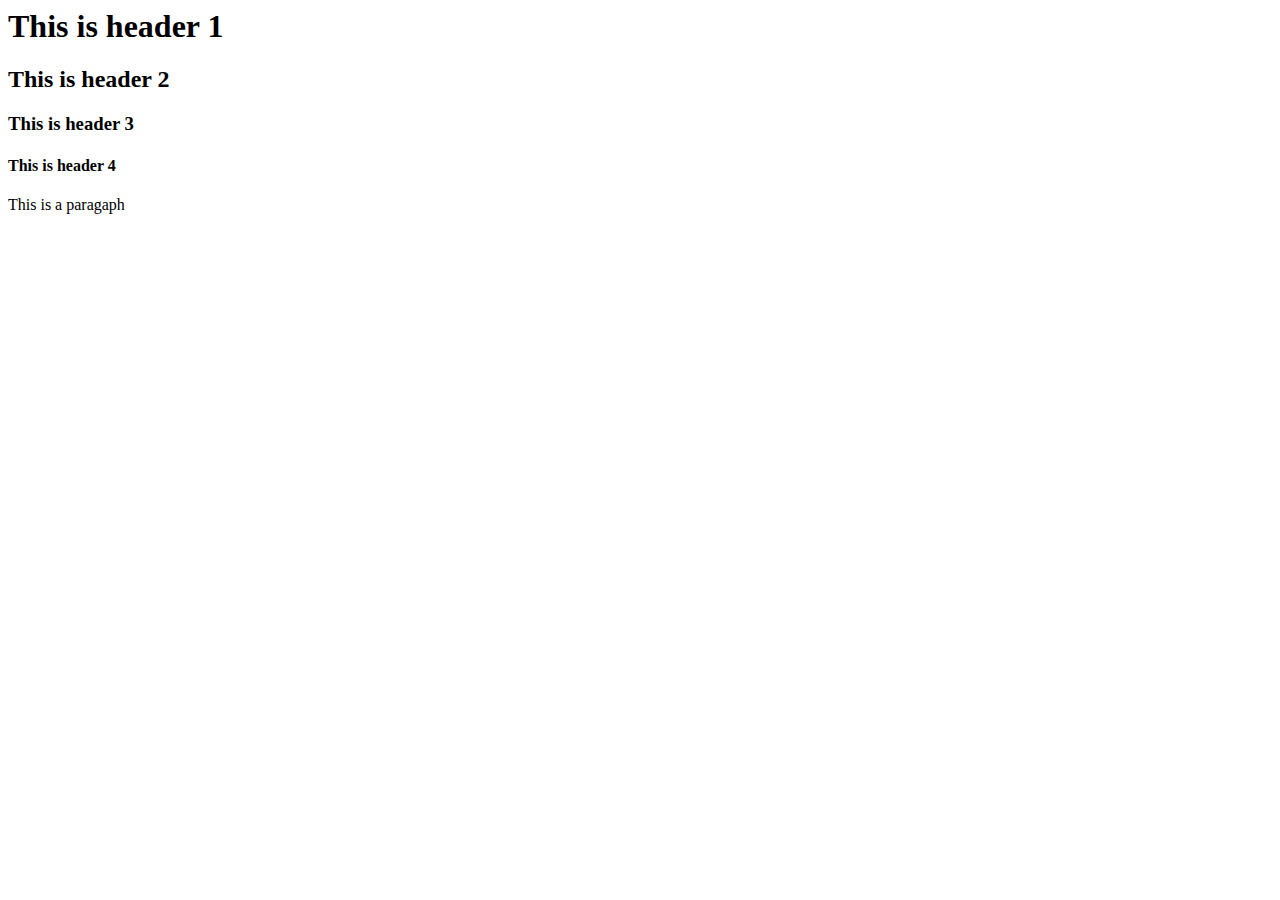
==== index.html @ 6a42c16e "Update index.html" ====
<html>
  
  <link rel="stylesheet" type="text/css" href="./style.css/">
  
  <h1>This is header 1</h1>
  <h2>This is header 2</h2>
  <h3>This is header 3</h3>
  <h4>This is header 4</h4>
  
  <p>This is a paragaph</p>
</html>
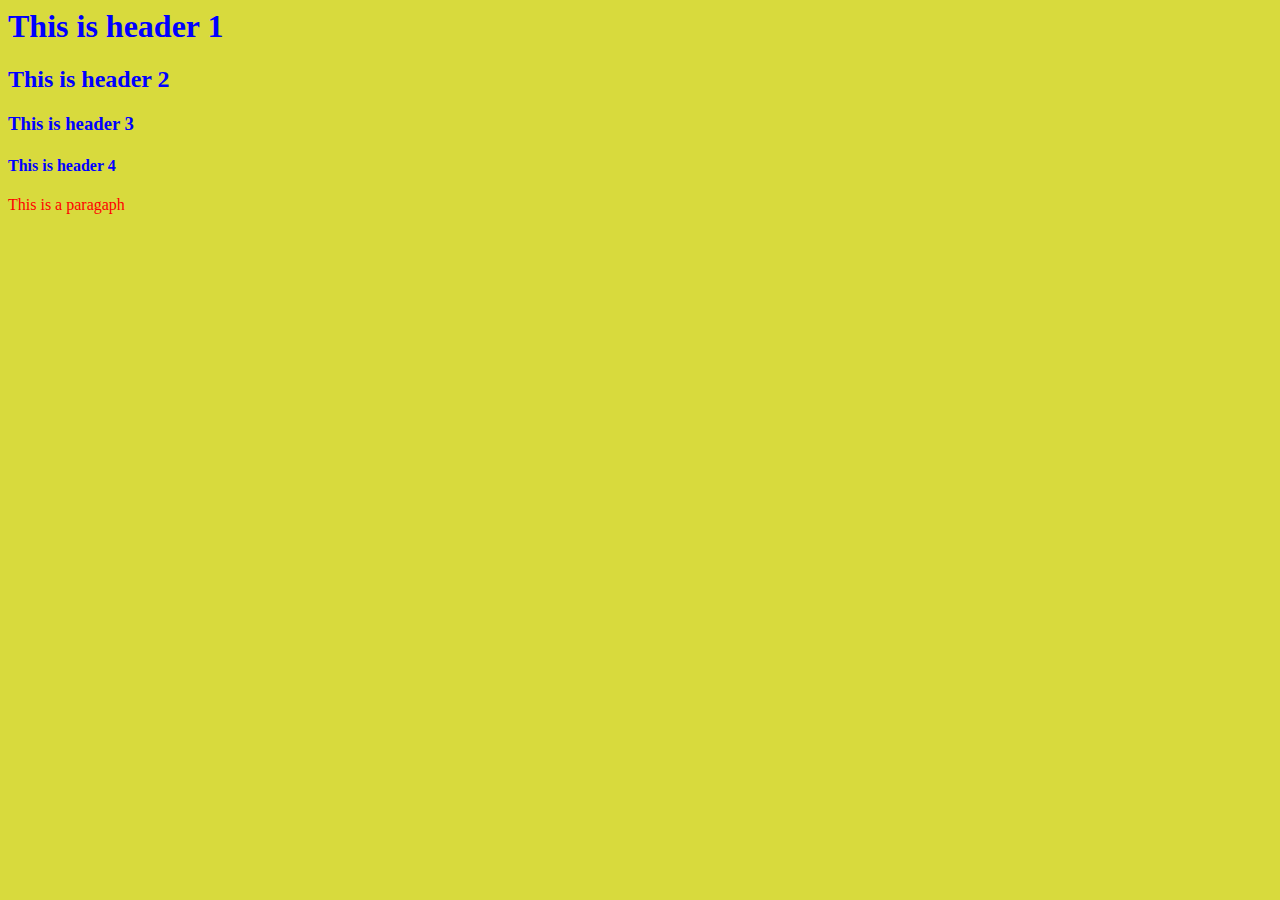
==== commit b1b00160: "Update index.html" ====
--- a/index.html
+++ b/index.html
@@ -1,11 +1,18 @@
 <html>
+  <head>
+    <style type="text/css">
+      body {
+        color: blue;
+        background-color: #d8da3d 
+      }
+    </style>
+  </head>
   
-  <link rel="stylesheet" type="text/css" href="./style.css/">
   
   <h1>This is header 1</h1>
   <h2>This is header 2</h2>
   <h3>This is header 3</h3>
   <h4>This is header 4</h4>
   
-  <p>This is a paragaph</p>
+  <p style="color:red">This is a paragaph</p>
 </html>
